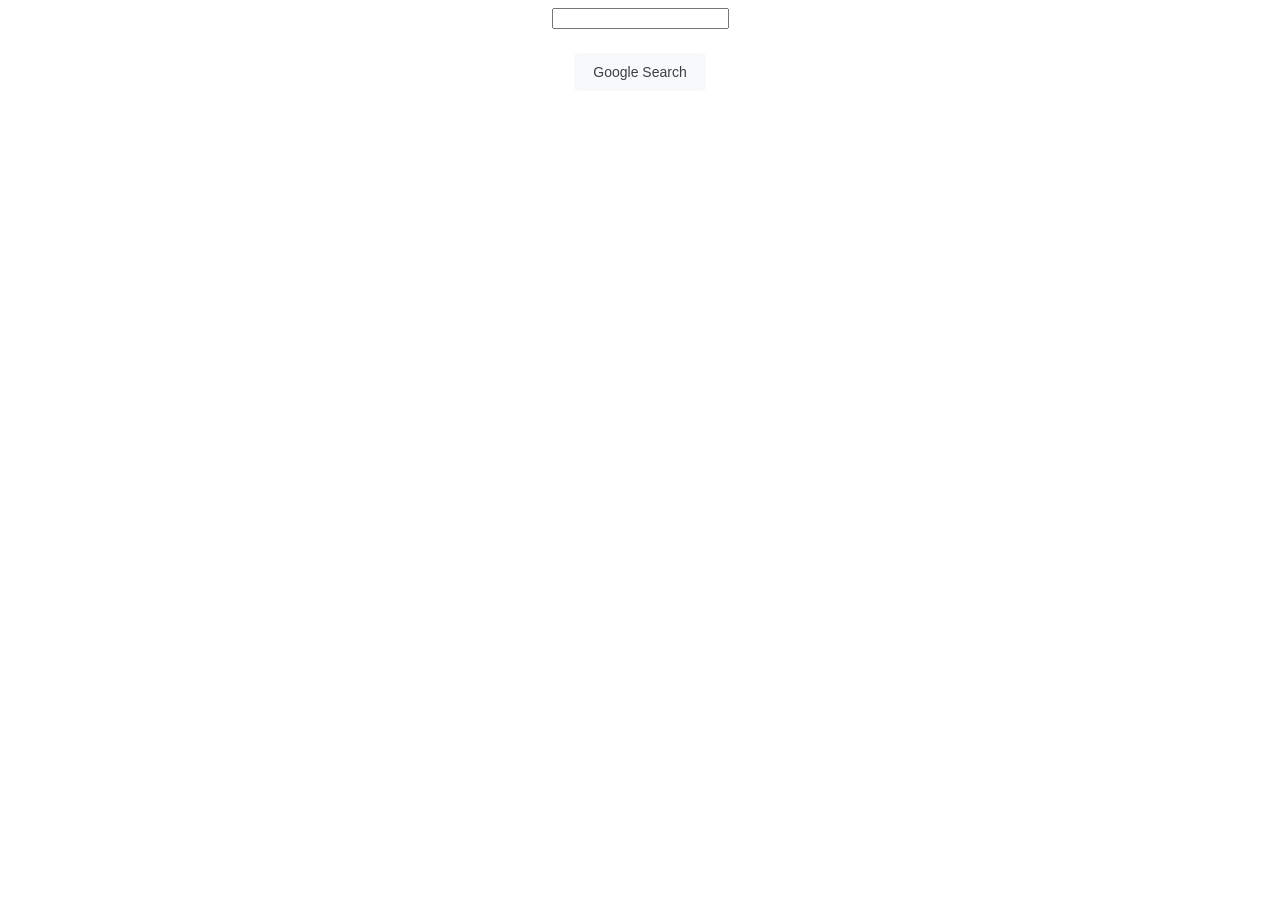
==== index.html @ aa30994f "stylesheet" ====
<!DOCTYPE html>
<html lang="en">
    <head>
        <title>Search</title>
        <link rel="stylesheet" href="style.css">
    </head>
    <body>
        <form action="https://www.google.com/search">
            <input type="text" name="q">
            <input type="submit" value="Google Search">
        </form>
    </body>
</html>
---- style.css ----
form {
  display: flex;
  flex-direction: column;
  align-items: center;
}

input[type="submit"] {
  margin-top: 24px;
  padding: 10px 18px;
  font-size: 14px;
  border-radius: 4px;
  border: 1px solid transparent;
  background-color: #f8f9fa;
  color: #3c4043;
  cursor: pointer;
}
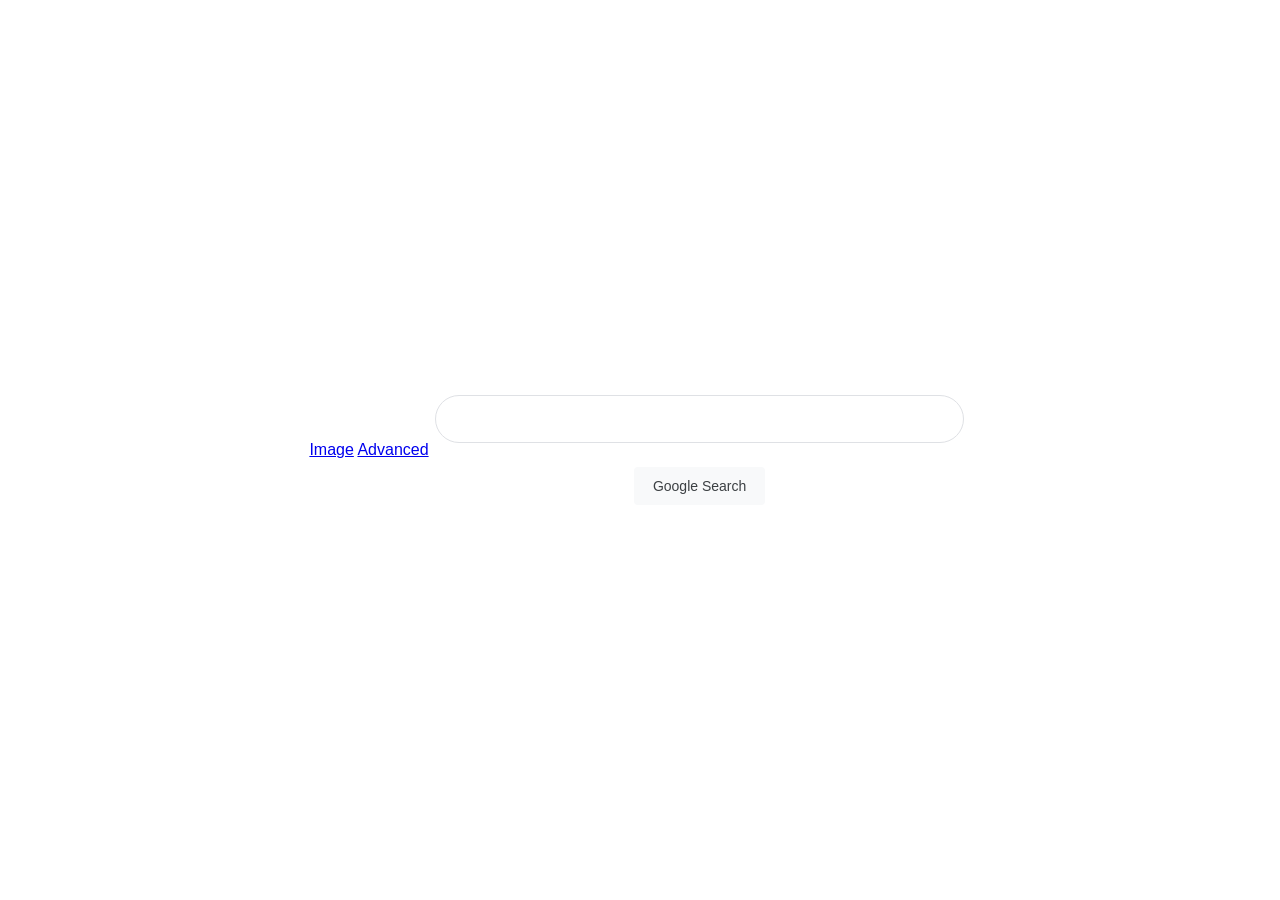
==== commit 3e624cdc: "Update" ====
--- a/index.html
+++ b/index.html
@@ -5,6 +5,10 @@
         <link rel="stylesheet" href="style.css">
     </head>
     <body>
+        <div class="nav">
+            <a href="image.html" class="nav-link">Image</a>
+            <a href="advanced.html" class="nav-link">Advanced</a>
+        </div>
         <form action="https://www.google.com/search">
             <input type="text" name="q">
             <input type="submit" value="Google Search">
--- a/style.css
+++ b/style.css
@@ -1,9 +1,39 @@
+/* Reset + base */
+body {
+  margin: 0;
+  height: 100vh;
+  display: flex;
+  justify-content: center;
+  align-items: center;
+  font-family: Arial, sans-serif;
+  background-color: white;
+}
+
+/* Form container */
 form {
   display: flex;
   flex-direction: column;
   align-items: center;
 }
 
+/* Search input */
+input[type="text"] {
+  width: 500px;
+  max-width: 90%;
+  padding: 14px 20px;
+  font-size: 16px;
+  border-radius: 999px;
+  border: 1px solid #dfe1e5;
+  outline: none;
+}
+
+/* Subtle Google-like hover/focus */
+input[type="text"]:hover,
+input[type="text"]:focus {
+  box-shadow: 0 1px 6px rgba(32, 33, 36, 0.28);
+}
+
+/* Submit button */
 input[type="submit"] {
   margin-top: 24px;
   padding: 10px 18px;
@@ -13,4 +43,10 @@
   background-color: #f8f9fa;
   color: #3c4043;
   cursor: pointer;
-}+}
+
+/* Button hover effect */
+input[type="submit"]:hover {
+  border: 1px solid #dadce0;
+  box-shadow: 0 1px 1px rgba(0, 0, 0, 0.1);
+}
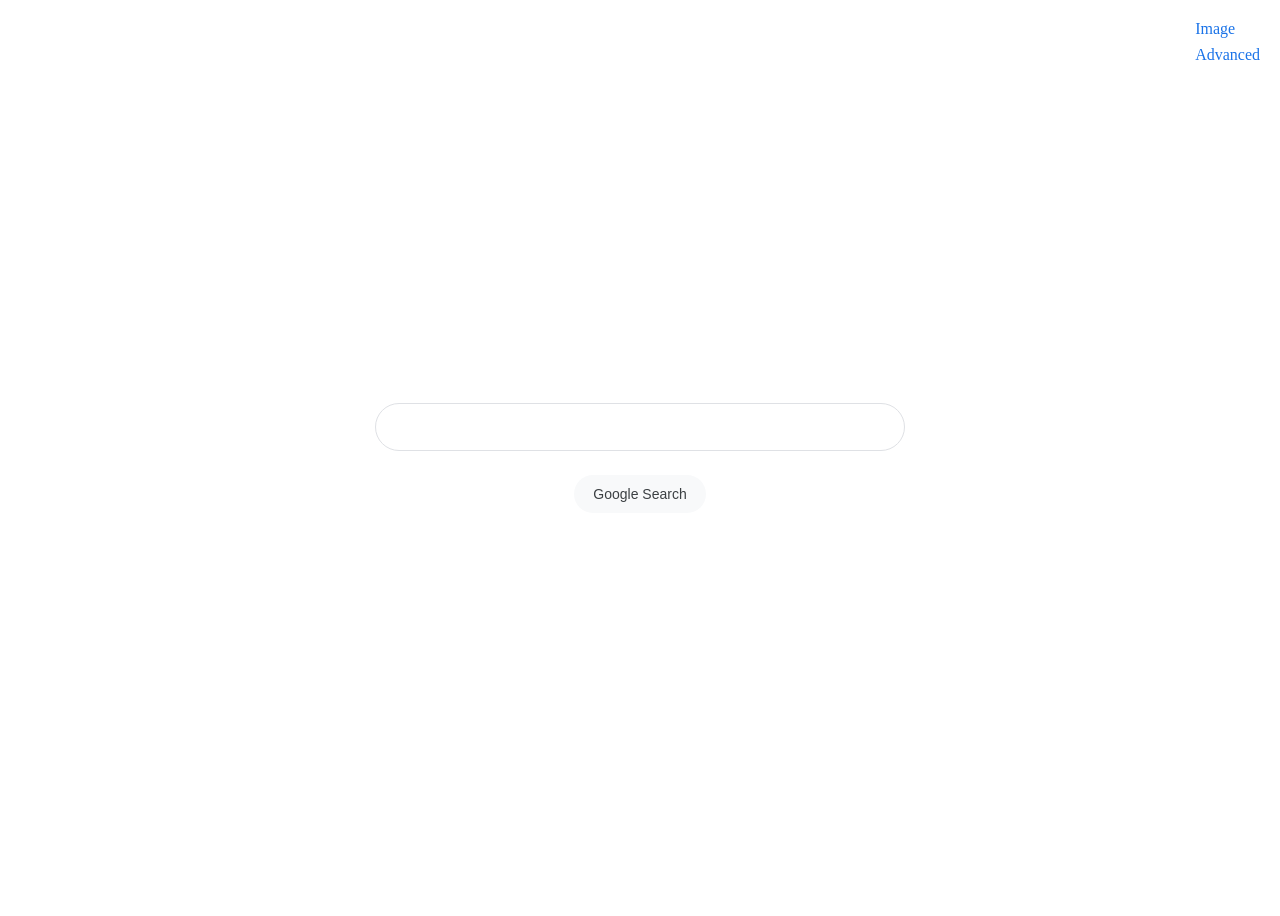
==== commit d10a6f14: "Update" ====
--- a/index.html
+++ b/index.html
@@ -9,9 +9,11 @@
             <a href="image.html" class="nav-link">Image</a>
             <a href="advanced.html" class="nav-link">Advanced</a>
         </div>
-        <form action="https://www.google.com/search">
-            <input type="text" name="q">
-            <input type="submit" value="Google Search">
-        </form>
+        <div class="search">
+            <form action="https://www.google.com/search">
+                <input type="text" name="q">
+                <input type="submit" value="Google Search">
+            </form>
+        </div>
     </body>
 </html>
--- a/style.css
+++ b/style.css
@@ -1,52 +1,74 @@
-/* Reset + base */
-body {
-  margin: 0;
-  height: 100vh;
-  display: flex;
-  justify-content: center;
-  align-items: center;
-  font-family: Arial, sans-serif;
-  background-color: white;
+.search {
+    margin: 0;
+    height: 100vh;
+    display: flex;
+    justify-content: center;
+    align-items: center;
+    font-family: Arial, sans-serif;
+    background-color: white;
 }
 
-/* Form container */
-form {
+.nav {
+  position: absolute;
+  top: 20px;
+  right: 20px;
   display: flex;
   flex-direction: column;
-  align-items: center;
+  gap: 8px;
 }
 
-/* Search input */
-input[type="text"] {
-  width: 500px;
-  max-width: 90%;
-  padding: 14px 20px;
-  font-size: 16px;
-  border-radius: 999px;
-  border: 1px solid #dfe1e5;
-  outline: none;
+.nav-link {
+  text-decoration: none;
+  color: #1a73e8;
+  font-weight: 500;
 }
 
-/* Subtle Google-like hover/focus */
+form {
+    display: flex;
+    flex-direction: column;
+    align-items: center;
+}
+
+input[type="text"] {
+    width: 500px;
+    max-width: 90%;
+    padding: 14px 20px;
+    font-size: 16px;
+    border-radius: 999px;
+    border: 1px solid #dfe1e5;
+    outline: none;
+}
+
 input[type="text"]:hover,
 input[type="text"]:focus {
-  box-shadow: 0 1px 6px rgba(32, 33, 36, 0.28);
+    box-shadow: 0 1px 6px rgba(32, 33, 36, 0.28);
 }
 
-/* Submit button */
-input[type="submit"] {
-  margin-top: 24px;
-  padding: 10px 18px;
-  font-size: 14px;
-  border-radius: 4px;
-  border: 1px solid transparent;
-  background-color: #f8f9fa;
-  color: #3c4043;
-  cursor: pointer;
+input[type="submit"][value="Google Search"] {
+    margin-top: 24px;
+    padding: 10px 18px;
+    font-size: 14px;
+    border-radius: 999px;
+    border: 1px solid transparent;
+    background-color: #f8f9fa;
+    color: #3c4043;
+    cursor: pointer;
 }
 
-/* Button hover effect */
-input[type="submit"]:hover {
-  border: 1px solid #dadce0;
-  box-shadow: 0 1px 1px rgba(0, 0, 0, 0.1);
+input[type="submit"][value="Google Search"]:hover {
+    border: 1px solid #dadce0;
+    box-shadow: 0 1px 1px rgba(0, 0, 0, 0.1);
 }
+
+h1 {
+    text-align: left;
+}
+
+.advanced {
+    text-align: left;
+}
+
+input[type="submit"][value="Advanced Search"] {
+    color: blue;
+}
+
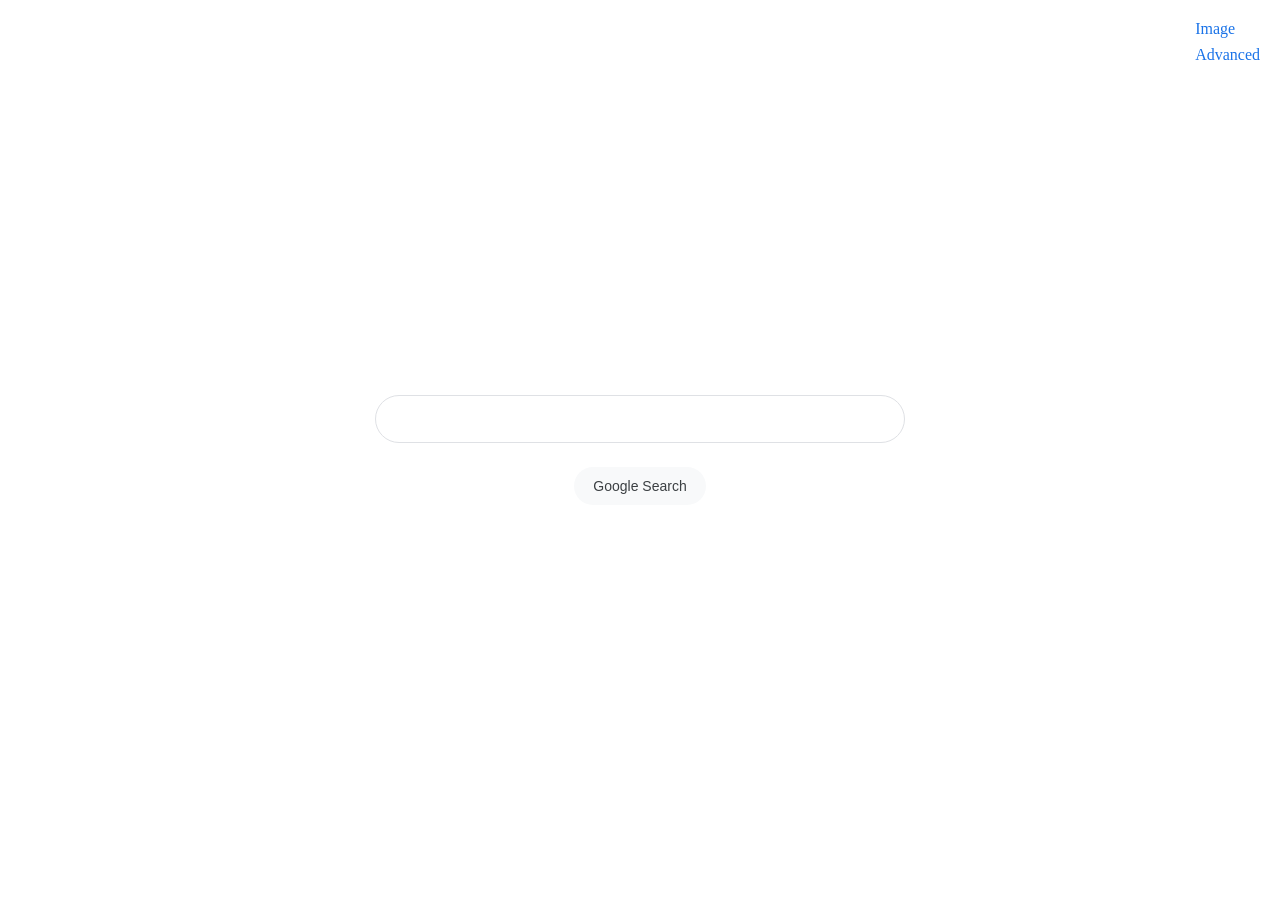
==== commit bbbedbe1: "update" ====
--- a/index.html
+++ b/index.html
@@ -5,15 +5,18 @@
         <link rel="stylesheet" href="style.css">
     </head>
     <body>
+
         <div class="nav">
             <a href="image.html" class="nav-link">Image</a>
             <a href="advanced.html" class="nav-link">Advanced</a>
         </div>
+        
         <div class="search">
             <form action="https://www.google.com/search">
                 <input type="text" name="q">
                 <input type="submit" value="Google Search">
             </form>
         </div>
+        
     </body>
 </html>
--- a/style.css
+++ b/style.css
@@ -1,3 +1,9 @@
+html, body {
+    height: 100%;
+    margin: 0;
+    padding: 0;
+}
+
 .search {
     margin: 0;
     height: 100vh;
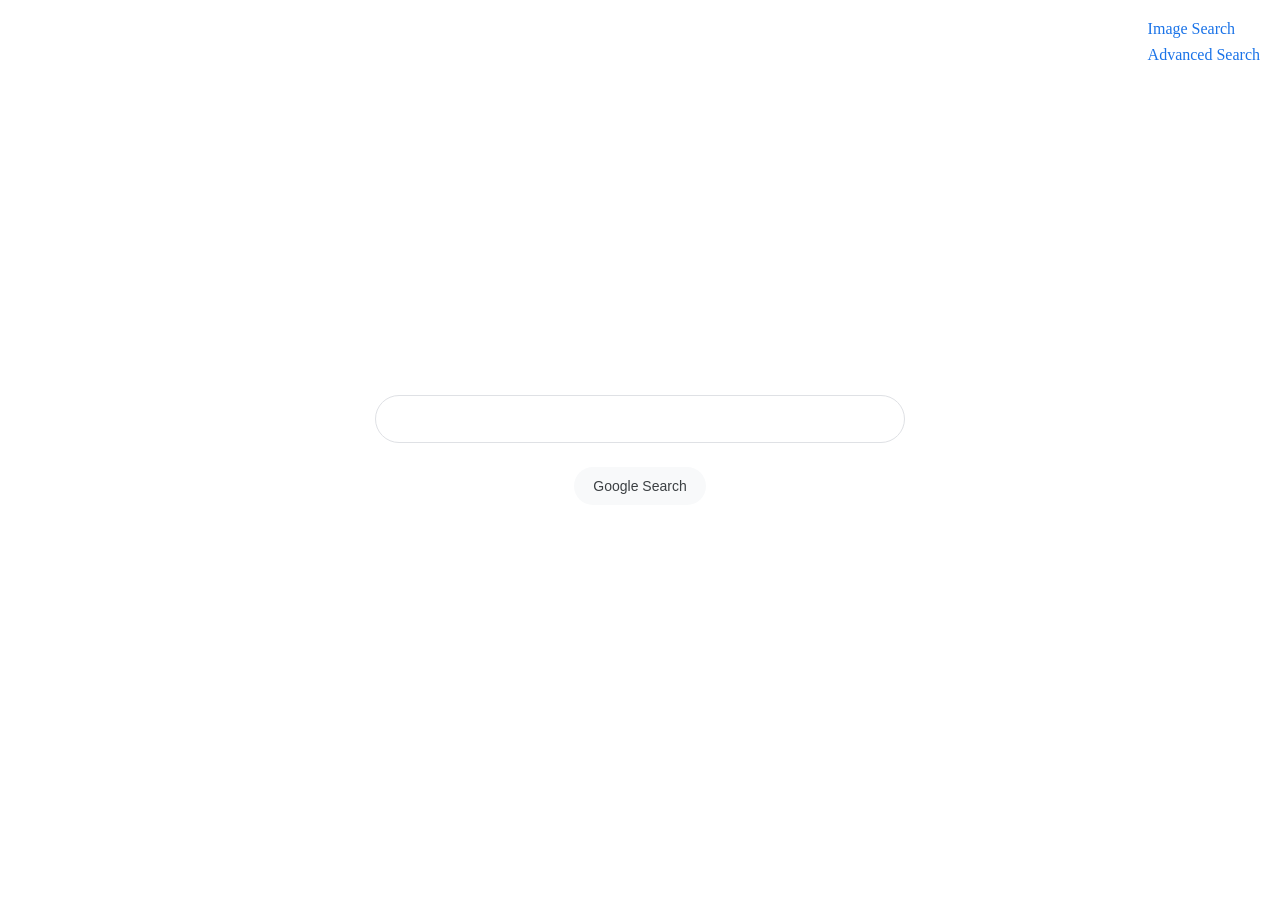
==== commit a8fecaf1: "update" ====
--- a/index.html
+++ b/index.html
@@ -7,8 +7,8 @@
     <body>
 
         <div class="nav">
-            <a href="image.html" class="nav-link">Image</a>
-            <a href="advanced.html" class="nav-link">Advanced</a>
+            <a href="image.html" class="nav-link">Image Search</a>
+            <a href="advanced.html" class="nav-link">Advanced Search</a>
         </div>
         
         <div class="search">
@@ -17,6 +17,6 @@
                 <input type="submit" value="Google Search">
             </form>
         </div>
-        
+
     </body>
 </html>
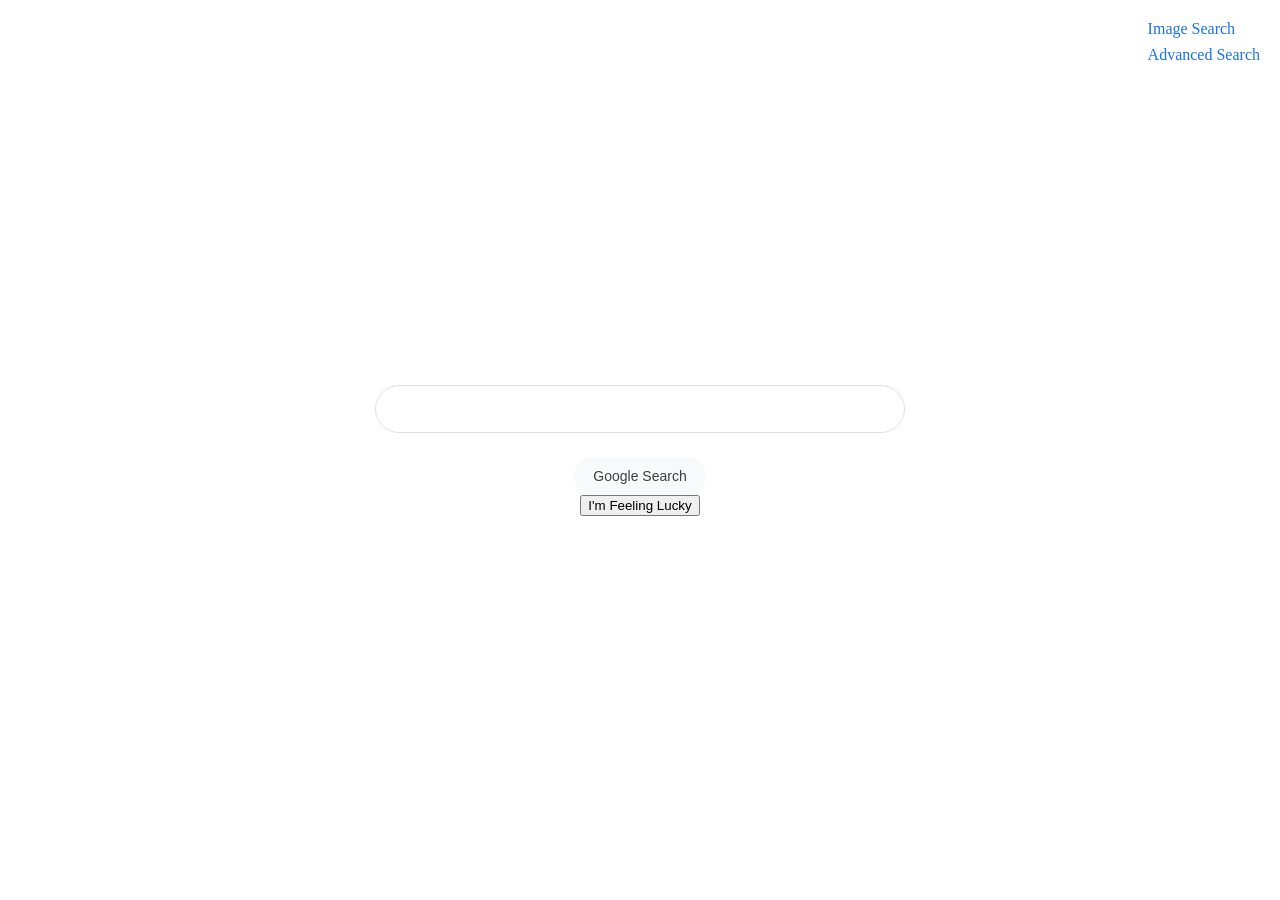
==== commit f55ba40f: "Lucky button" ====
--- a/index.html
+++ b/index.html
@@ -15,6 +15,7 @@
             <form action="https://www.google.com/search">
                 <input type="text" name="q">
                 <input type="submit" value="Google Search">
+                <input type="submit" name="btnI" value="I'm Feeling Lucky">
             </form>
         </div>
 
--- a/style.css
+++ b/style.css
@@ -29,13 +29,13 @@
   font-weight: 500;
 }
 
-form {
+.search form {
     display: flex;
     flex-direction: column;
     align-items: center;
 }
 
-input[type="text"] {
+.search input[type="text"] {
     width: 500px;
     max-width: 90%;
     padding: 14px 20px;
@@ -45,8 +45,8 @@
     outline: none;
 }
 
-input[type="text"]:hover,
-input[type="text"]:focus {
+.search input[type="text"]:hover,
+.search input[type="text"]:focus {
     box-shadow: 0 1px 6px rgba(32, 33, 36, 0.28);
 }
 
@@ -66,7 +66,7 @@
     box-shadow: 0 1px 1px rgba(0, 0, 0, 0.1);
 }
 
-h1 {
+h3 {
     text-align: left;
 }
 
@@ -74,7 +74,35 @@
     text-align: left;
 }
 
-input[type="submit"][value="Advanced Search"] {
-    color: blue;
+.advanced input[type="submit"][value="Advanced Search"] {
+    background-color: blue;
+    color: white;
+    cursor: pointer;
+    padding: 10px 18px;
+    font-size: 14px;
+    border-radius: 999px;
+    border: 1px solid transparent;
+    margin-top: 20px;
 }
 
+.advanced form {
+    display: flex;
+    flex-direction: column;
+    align-items: flex-start;
+    gap: 12px;
+}
+
+.advanced input[type="text"] {
+    width: 400px;
+    max-width: 90%;
+    padding: 10px 14px;
+    font-size: 16px;
+    border-radius: 999px;
+    border: 1px solid #dfe1e5;
+    outline: none;
+}
+
+.advanced input[type="text"]:hover,
+.advanced input[type="text"]:focus {
+    box-shadow: 0 1px 6px rgba(32, 33, 36, 0.28);
+}
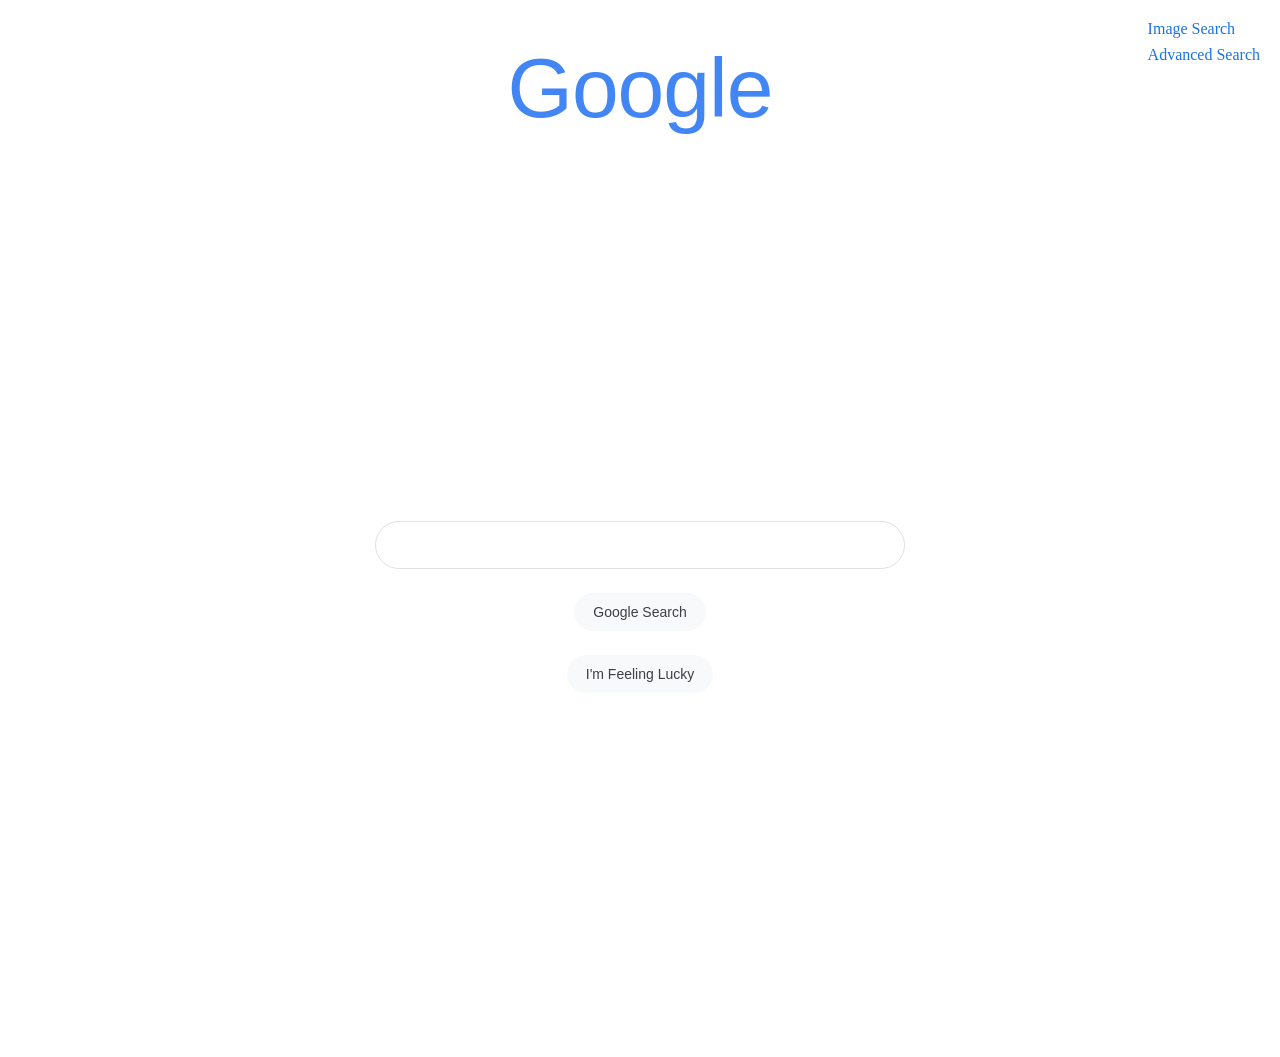
==== commit a17dde36: "update" ====
--- a/index.html
+++ b/index.html
@@ -10,6 +10,8 @@
             <a href="image.html" class="nav-link">Image Search</a>
             <a href="advanced.html" class="nav-link">Advanced Search</a>
         </div>
+
+        <h1>Google</h1>
         
         <div class="search">
             <form action="https://www.google.com/search">
--- a/style.css
+++ b/style.css
@@ -66,6 +66,34 @@
     box-shadow: 0 1px 1px rgba(0, 0, 0, 0.1);
 }
 
+input[type="submit"][value="I'm Feeling Lucky"] {
+    display: block;
+    margin-top: 24px;
+    padding: 10px 18px;
+    font-size: 14px;
+    border-radius: 999px;
+    border: 1px solid transparent;
+    background-color: #f8f9fa;
+    color: #3c4043;
+    cursor: pointer;
+}
+
+input[type="submit"][value="I'm Feeling Lucky"]:hover {
+    border: 1px solid #dadce0;
+    box-shadow: 0 1px 1px rgba(0, 0, 0, 0.1);
+}
+
+h1 {
+    text-align: center;              /* center like Google */
+    font-family: 'Product Sans', Arial, sans-serif; /* Google's font or fallback */
+    font-size: 84px;                 /* approximate size of Google logo */
+    font-weight: 400;                /* normal weight (Google logo is light) */
+    color: #4285F4;                  /* Google blue for first letter, or all text if you want */
+    letter-spacing: -1px;            /* tighten spacing like logo */
+    margin: 40px 0 20px 0;           /* vertical spacing like homepage */
+}
+
+
 h3 {
     text-align: left;
 }
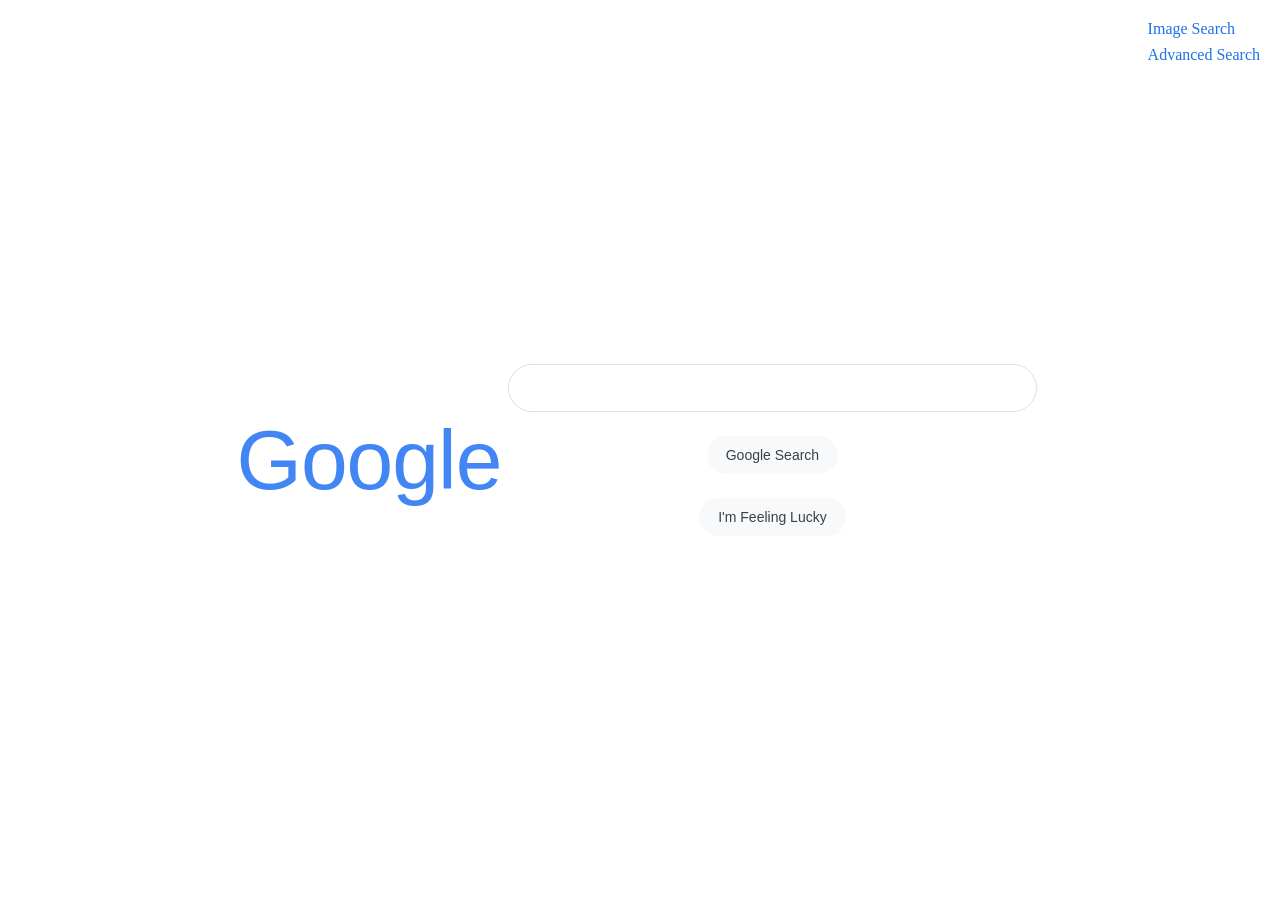
==== commit b9495153: "centered google" ====
--- a/index.html
+++ b/index.html
@@ -11,9 +11,8 @@
             <a href="advanced.html" class="nav-link">Advanced Search</a>
         </div>
 
-        <h1>Google</h1>
-        
         <div class="search">
+            <h1>Google</h1>
             <form action="https://www.google.com/search">
                 <input type="text" name="q">
                 <input type="submit" value="Google Search">
--- a/style.css
+++ b/style.css
@@ -89,8 +89,8 @@
     font-size: 84px;                 /* approximate size of Google logo */
     font-weight: 400;                /* normal weight (Google logo is light) */
     color: #4285F4;                  /* Google blue for first letter, or all text if you want */
-    letter-spacing: -1px;            /* tighten spacing like logo */
-    margin: 40px 0 20px 0;           /* vertical spacing like homepage */
+    letter-spacing: -1px;
+    margin: 40px 0 20px 0;
 }
 
 
